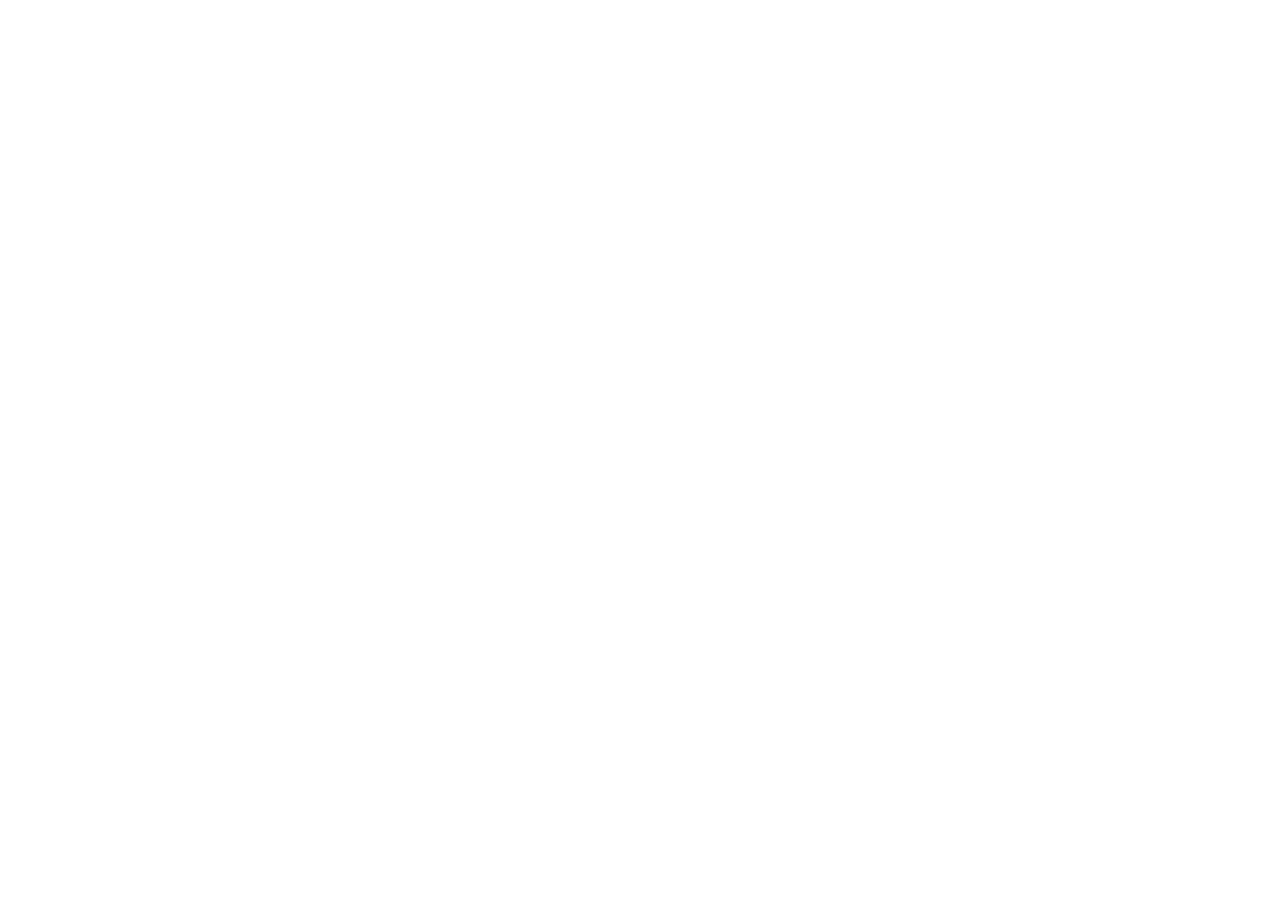
==== CreateNewAccount.html @ a108d9c7 "added new file CreateNewAcount with basic  form html2" ====
<!DOCTYPE html>
<html lang="en">
<head>
    <meta charset="UTF-8">
    <meta http-equiv="X-UA-Compatible" content="IE=edge">
    <meta name="viewport" content="width=device-width, initial-scale=1.0">
    <title>Document</title>
</head>
<body>
    
</body>
</html>
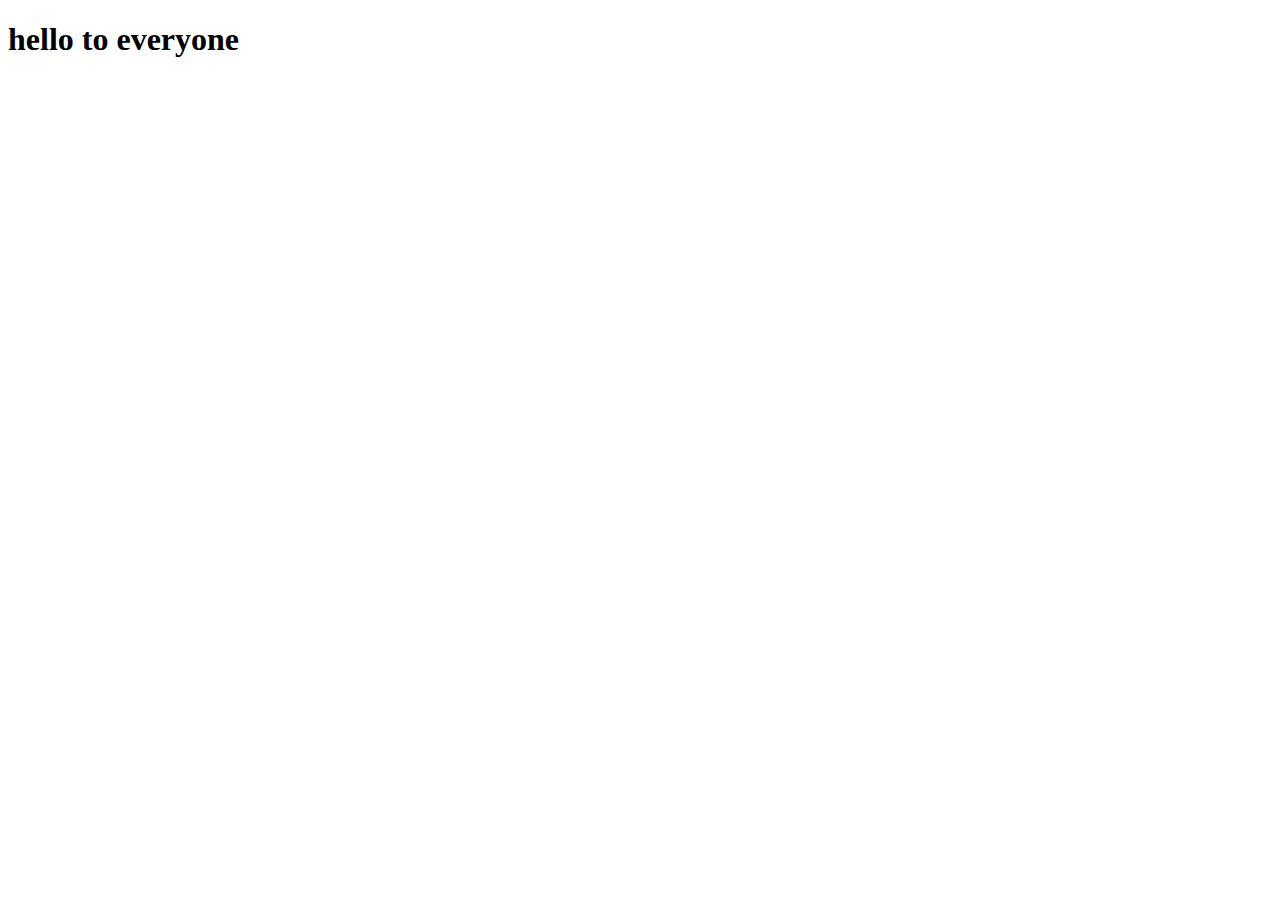
==== commit 662b81d2: "add  h1 to the tittle" ====
--- a/CreateNewAccount.html
+++ b/CreateNewAccount.html
@@ -7,6 +7,6 @@
     <title>Document</title>
 </head>
 <body>
-    
+    <h1>hello to everyone</h1>
 </body>
-</html>+</html>
